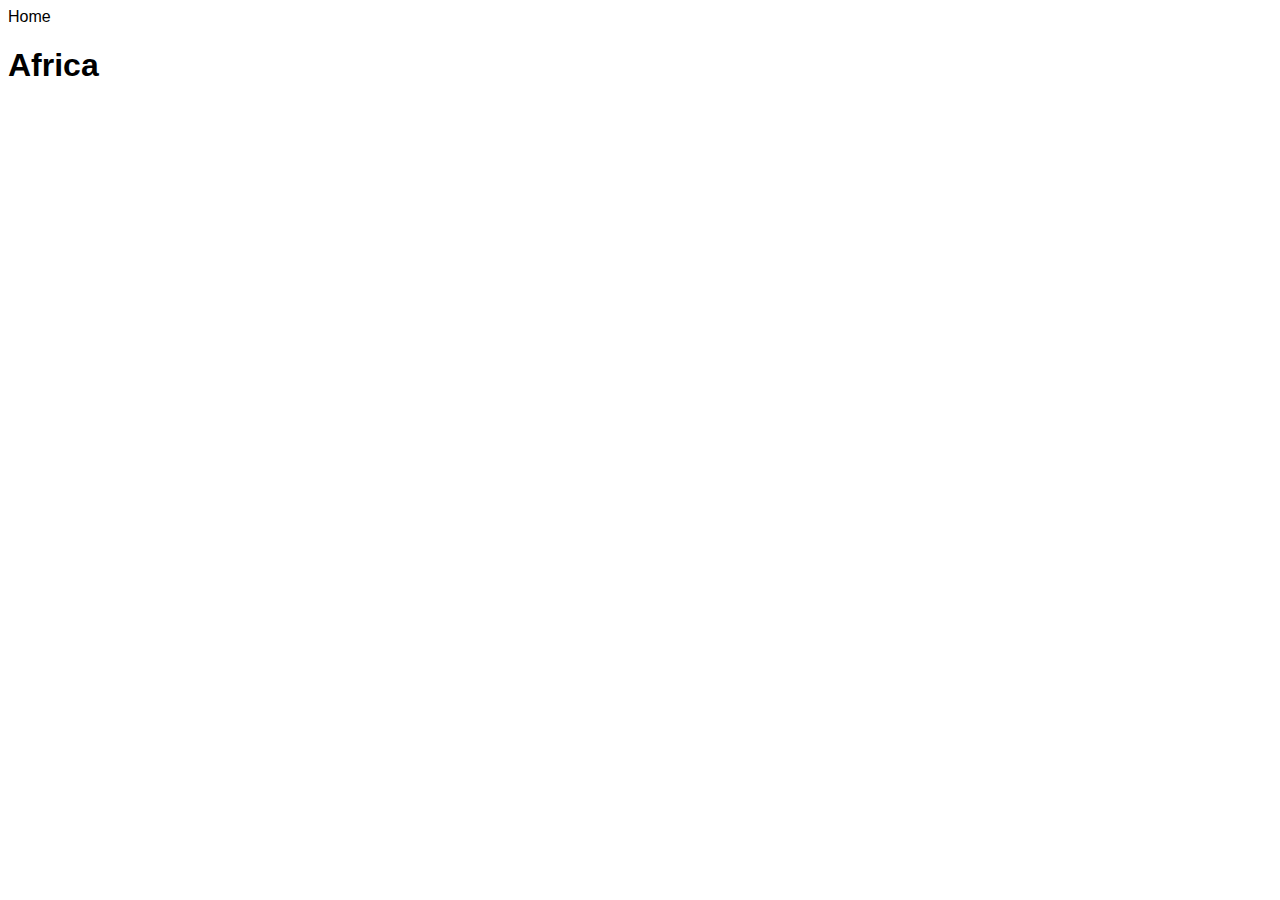
==== africa.html @ 4e512824 "home page + start of africa page" ====
<!DOCTYPE html>
<html>
    <head>
        <script src="scripts.js"></script>
        <title>Africa | World History, A Guide</title>
        <meta name="viewport" cotent="width=device-width, initial-scale=1.0">
        <meta charset="UTF-8">
        <link rel="stylesheet" href="styles.css">
        <header>
            <a href="index.html" style="text-decoration:none; color:black">Home</a>
            
        </header>
    </head>

    <body>
        <h1>Africa</h1>
    </body>

</html>
---- styles.css ----
body {
    font-family:'Trebuchet MS', 'Lucida Sans Unicode', 'Lucida Grande', 'Lucida Sans', Arial, sans-serif;
}

.button {
    shape-rendering: crispEdges;
}
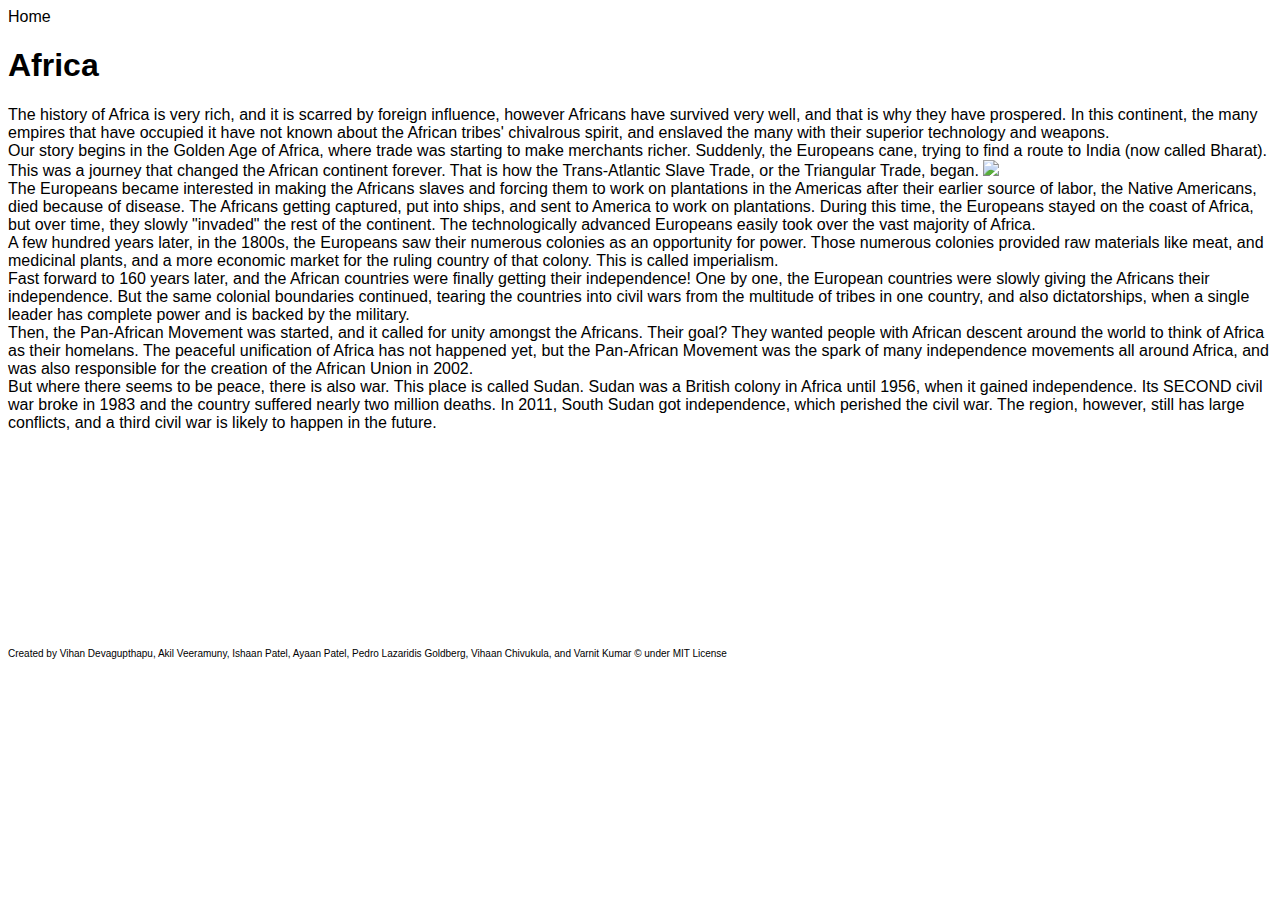
==== commit 9fb4c446: "africa" ====
--- a/africa.html
+++ b/africa.html
@@ -14,6 +14,44 @@
 
     <body>
         <h1>Africa</h1>
+        <p>The history of Africa is very rich, and it is scarred by foreign influence, however Africans have
+            survived very well, and that is why they have prospered. In this continent, the many empires that
+            have occupied it have not known about the African tribes' chivalrous spirit, and enslaved the many
+            with their superior technology and weapons. <br>Our story begins in the Golden Age of Africa, where
+            trade was starting to make merchants richer. Suddenly, the Europeans cane, trying to find a route to
+            India (now called Bharat). This was a journey that changed the African continent forever. That is how
+            the Trans-Atlantic Slave Trade, or the Triangular Trade, began.
+            <img src="https://upload.wikimedia.org/wikipedia/commons/c/ca/Triangle_trade2.png" width="300"><br>
+            The Europeans became interested in making the Africans slaves and forcing them to work on plantations in
+            the Americas after their earlier source of labor, the Native Americans, died because of disease. The Africans
+            getting captured, put into ships, and sent to America to work on plantations. During this time, the
+            Europeans stayed on the coast of Africa, but over time, they slowly "invaded" the rest of the continent.
+            The technologically advanced Europeans easily took over the vast majority of Africa.<br>
+            A few hundred years later, in the 1800s, the Europeans saw their numerous colonies as an
+            opportunity for power. Those numerous colonies provided raw materials like meat, and
+            medicinal plants, and a more economic market for the ruling country of that colony. This
+            is called imperialism.<br>
+            Fast forward to 160 years later, and the African countries were finally getting their
+            independence! One by one, the European countries were slowly giving the Africans their independence. But the
+            same colonial boundaries continued, tearing the countries into civil wars from the multitude of tribes
+            in one country, and also dictatorships, when a single leader has complete power and is backed
+            by the military.<br>
+            Then, the Pan-African Movement was started, and it called for unity amongst the Africans. Their goal?
+            They wanted people with African descent around the world to think of Africa as their homelans. The peaceful
+            unification of Africa has not happened yet, but the Pan-African Movement was the spark of many
+            independence movements all around Africa, and was also responsible for the creation of the African
+            Union in 2002.<br>
+            But where there seems to be peace, there is also war. This place is called Sudan. Sudan was a British colony in
+            Africa until 1956, when it gained independence. Its SECOND civil war broke in 1983 and the country
+            suffered nearly two million deaths. In 2011, South Sudan got independence, which perished the civil war.
+            The region, however, still has large conflicts, and a third civil war is likely to happen in the future.
+
+        </p>
+
+        <!--Commented out because I will add this section later.-->
+        <!--h2 style="text-align:center;">The Republic of South Africa</h2>-->
     </body>
 
+    <footer style="font-size:x-small; padding-top: 200px;" class="text">Created by Vihan Devagupthapu, Akil Veeramuny, Ishaan Patel, Ayaan Patel, Pedro Lazaridis Goldberg, Vihaan Chivukula, and Varnit Kumar © under MIT License</footer>
+
 </html>--- a/styles.css
+++ b/styles.css
@@ -4,4 +4,11 @@
 
 .button {
     shape-rendering: crispEdges;
+}
+
+.h1 {
+    text-align:center;
+}
+.h2 {
+    text-align:center;
 }